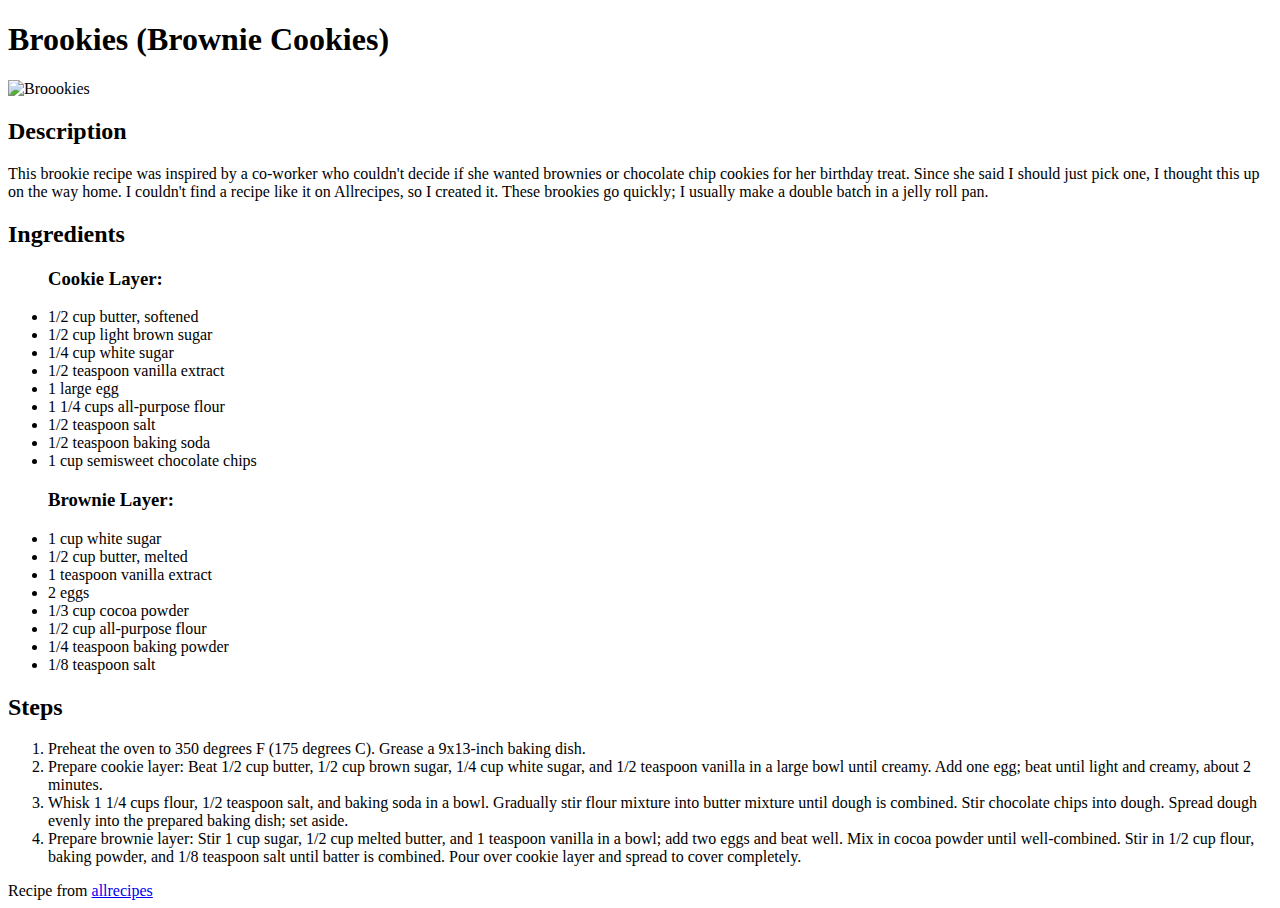
==== recipes/brookies.html @ 152f8540 "Add new Brookie Recipe" ====
<!DOCTYPE html>
<html lang="en">
    <head>
        <meta charset="UTF-8">
        <meta name="viewport" content="width=device-width, initial-scale=1.0">
        <title>Brookies</title>
    </head>
    <body>

        <h1>Brookies (Brownie Cookies)</h1>
        <img src="https://www.allrecipes.com/thmb/kcUP4jnREd_FgqgT1tW2RADM-Vc=/282x188/filters:no_upscale():max_bytes(150000):strip_icc():focal(527x479:529x481):format(webp)/1497704-brookies-brownie-cookies-SunnyDaysNora-1x1-1-750c205026a84549835eff65eb16ac89.jpg" alt="Broookies">

        <h2>Description</h2>
        <p>
            This brookie recipe was inspired by a co-worker who couldn't decide if she wanted brownies or chocolate chip cookies for her birthday treat. 
            Since she said I should just pick one, I thought this up on the way home. I couldn't find a recipe like it on Allrecipes, so I created it. 
            These brookies go quickly; I usually make a double batch in a jelly roll pan.
        </p>
        
        <h2>Ingredients</h2>
        <ul>
            <h3>Cookie Layer:</h3>
            <li>1/2 cup butter, softened</li>
            <li>1/2 cup light brown sugar</li>
            <li>1/4 cup white sugar</li>
            <li>1/2 teaspoon vanilla extract</li>
            <li>1 large egg</li>
            <li>1 1/4 cups all-purpose flour</li>
            <li>1/2 teaspoon salt</li>
            <li>1/2 teaspoon baking soda</li>
            <li>1 cup semisweet chocolate chips</li>
            <h3>Brownie Layer:</h3>
            <li>1 cup white sugar</li>
            <li>1/2 cup butter, melted</li>
            <li>1 teaspoon vanilla extract</li>
            <li>2 eggs</li>
            <li>1/3 cup cocoa powder</li>
            <li>1/2 cup all-purpose flour</li>
            <li>1/4 teaspoon baking powder</li>
            <li>1/8 teaspoon salt</li>
        </ul>

        <h2>Steps</h2>
        <ol>
            <li>
                Preheat the oven to 350 degrees F (175 degrees C). Grease a 9x13-inch baking dish.
            </li>
            <li>
                Prepare cookie layer: Beat 1/2 cup butter, 1/2 cup brown sugar, 1/4 cup white sugar, and 1/2 teaspoon vanilla in a large bowl until creamy. 
                Add one egg; beat until light and creamy, about 2 minutes.
            </li>
            <li>
                Whisk 1 1/4 cups flour, 1/2 teaspoon salt, and baking soda in a bowl. 
                Gradually stir flour mixture into butter mixture until dough is combined. Stir chocolate chips into dough. 
                Spread dough evenly into the prepared baking dish; set aside.
            </li>
            <li>
                Prepare brownie layer: Stir 1 cup sugar, 1/2 cup melted butter, and 1 teaspoon vanilla in a bowl; add two eggs and beat well. 
                Mix in cocoa powder until well-combined. Stir in 1/2 cup flour, baking powder, and 1/8 teaspoon salt until batter is combined. 
                Pour over cookie layer and spread to cover completely.
            </li>
        </ol>
    </body>
    <footer>
        Recipe from <a href="https://www.allrecipes.com/recipe/238654/brookies-brownie-cookies/">allrecipes</a>
    </footer>
</html>
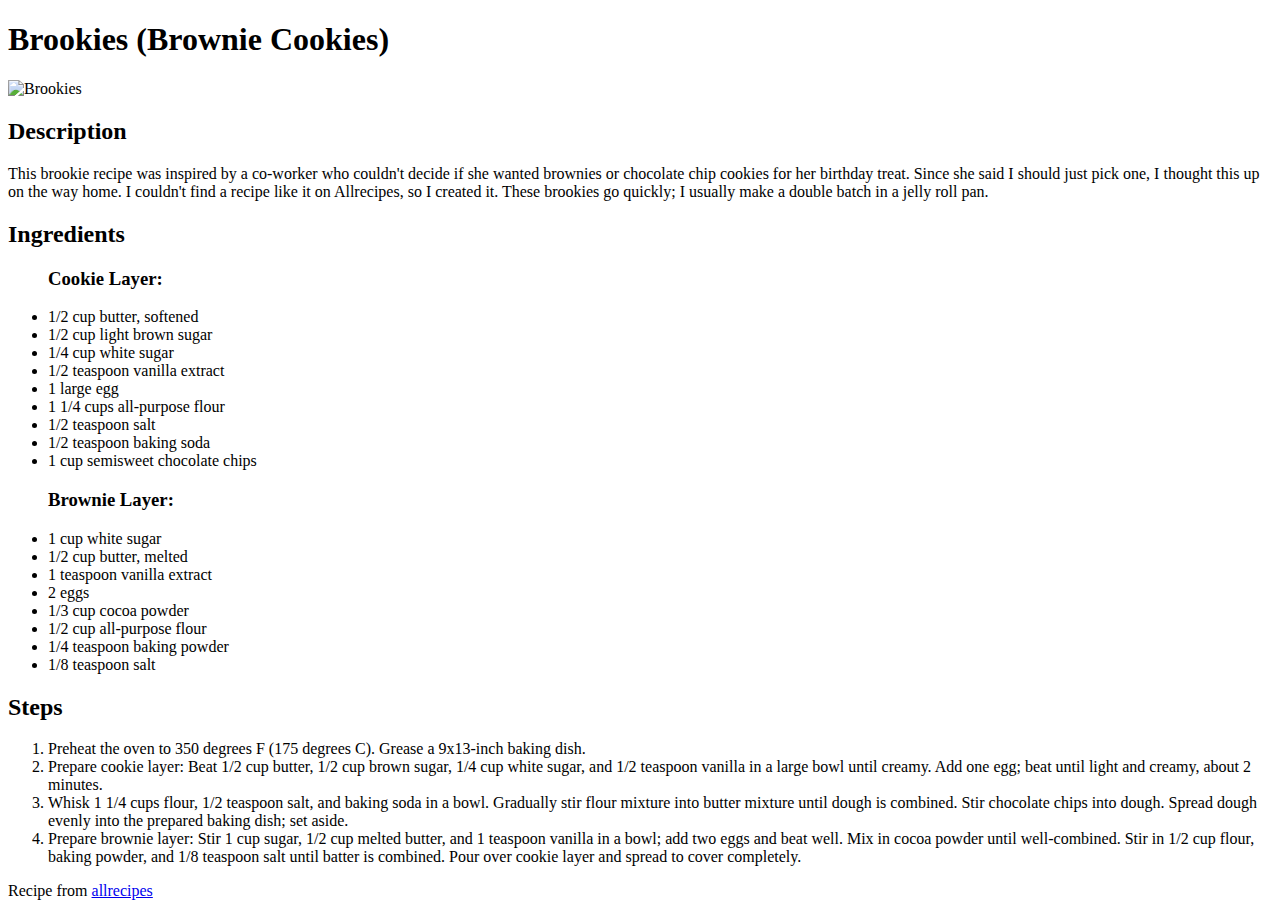
==== commit 25d60fbb: "Add CSS Styling to index.html" ====
--- a/recipes/brookies.html
+++ b/recipes/brookies.html
@@ -8,7 +8,7 @@
     <body>
 
         <h1>Brookies (Brownie Cookies)</h1>
-        <img src="https://www.allrecipes.com/thmb/kcUP4jnREd_FgqgT1tW2RADM-Vc=/282x188/filters:no_upscale():max_bytes(150000):strip_icc():focal(527x479:529x481):format(webp)/1497704-brookies-brownie-cookies-SunnyDaysNora-1x1-1-750c205026a84549835eff65eb16ac89.jpg" alt="Broookies">
+        <img src="https://www.allrecipes.com/thmb/kcUP4jnREd_FgqgT1tW2RADM-Vc=/282x188/filters:no_upscale():max_bytes(150000):strip_icc():focal(527x479:529x481):format(webp)/1497704-brookies-brownie-cookies-SunnyDaysNora-1x1-1-750c205026a84549835eff65eb16ac89.jpg" alt="Brookies">
 
         <h2>Description</h2>
         <p>
@@ -62,6 +62,6 @@
         </ol>
     </body>
     <footer>
-        Recipe from <a href="https://www.allrecipes.com/recipe/238654/brookies-brownie-cookies/">allrecipes</a>
+        Recipe from <a href="https://www.allrecipes.com/recipe/238654/brookies-brownie-cookies/" target="_blank" rel="noopener noreferrer">allrecipes</a>
     </footer>
 </html>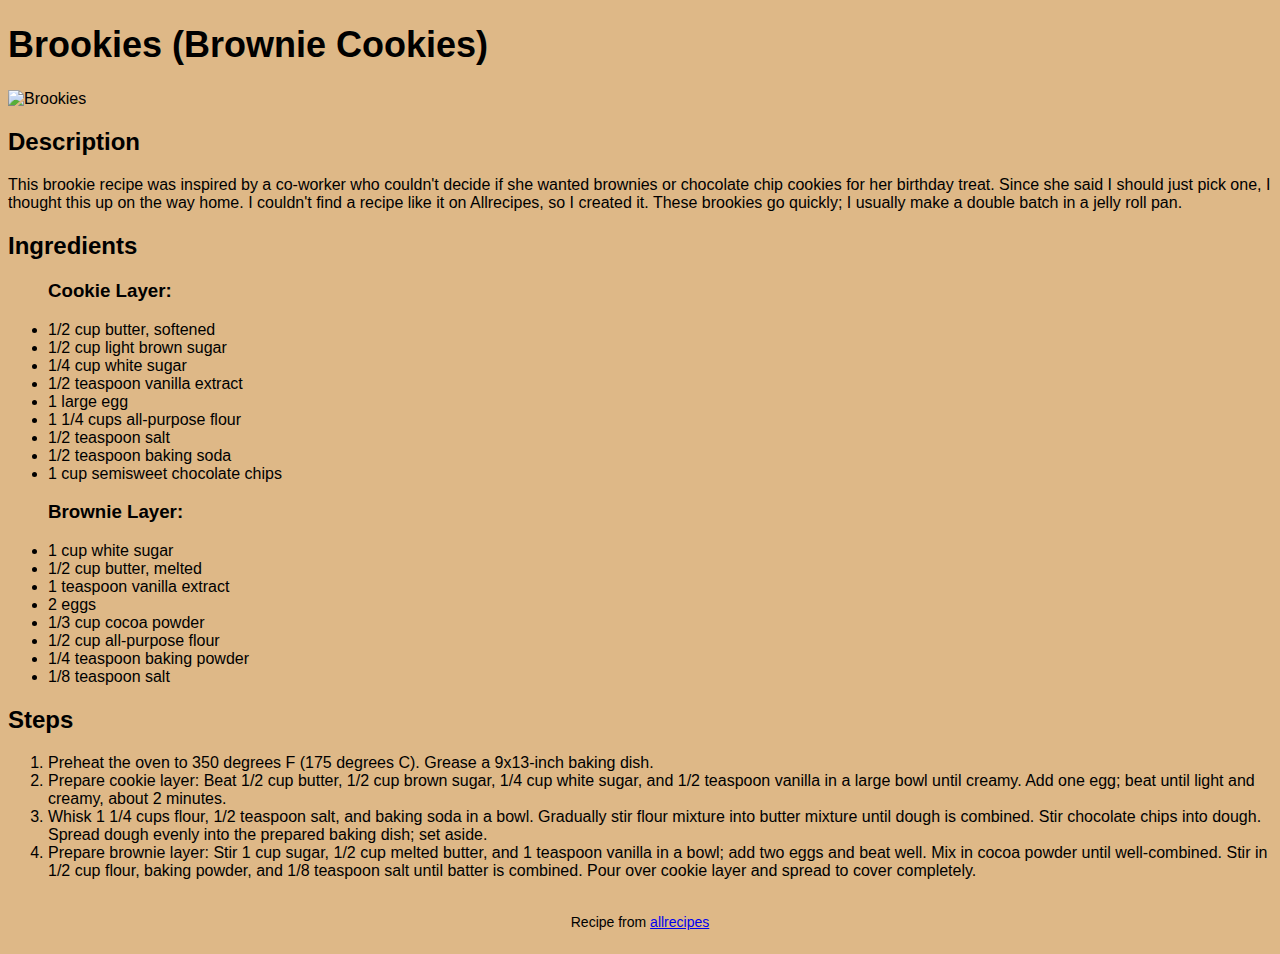
==== commit a656e877: "Add CSS Styling to Recipe Webpages" ====
--- a/recipes/brookies.html
+++ b/recipes/brookies.html
@@ -3,6 +3,7 @@
     <head>
         <meta charset="UTF-8">
         <meta name="viewport" content="width=device-width, initial-scale=1.0">
+        <link rel="stylesheet" href="../css/styles.css">
         <title>Brookies</title>
     </head>
     <body>
@@ -60,8 +61,11 @@
                 Pour over cookie layer and spread to cover completely.
             </li>
         </ol>
+        <br>
+
     </body>
     <footer>
         Recipe from <a href="https://www.allrecipes.com/recipe/238654/brookies-brownie-cookies/" target="_blank" rel="noopener noreferrer">allrecipes</a>
+        <br><br>
     </footer>
 </html>--- a/css/styles.css
+++ b/css/styles.css
@@ -0,0 +1,22 @@
+body {
+    font-family:'Trebuchet MS', 'Lucida Sans Unicode', 'Lucida Grande', 'Lucida Sans', Arial, sans-serif;
+    background-color:burlywood ;
+}
+
+footer {
+    text-align: center;
+    font-size: 14px;
+}
+
+h1 {
+    font-size: 36px;
+}
+
+img {
+    height: auto;
+    width: 400px;
+}
+
+.center {
+    text-align: center;
+}